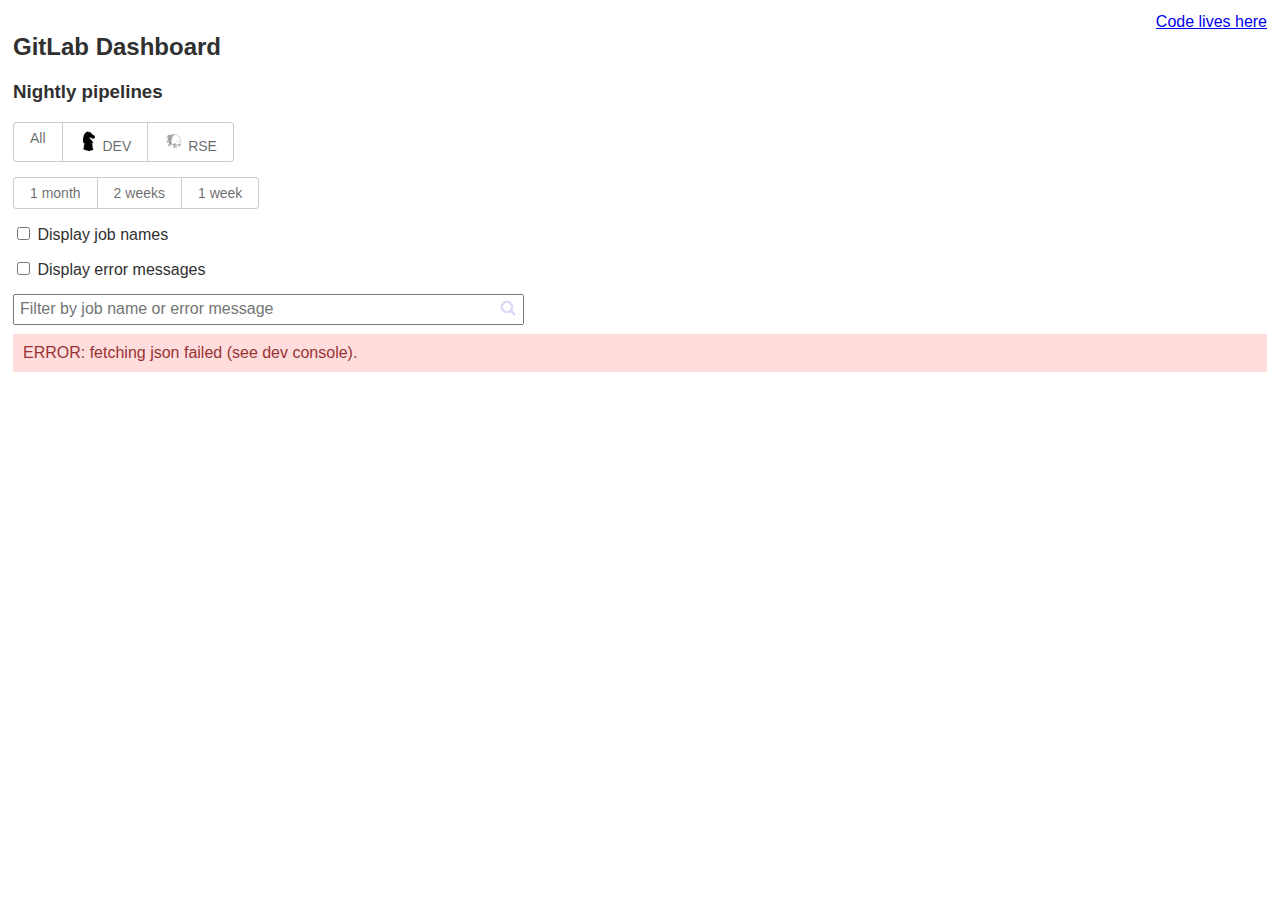
==== public/index.html @ 23134006 "Merge branch 'ah/show-no-error-pattern-found' into 'master'" ====
<!DOCTYPE html>
<html>
<head>
    <title>GitLab Dashboard</title>
    <meta charset="UTF-8">
    <link rel="stylesheet" href="dashboard.css">
    <link rel="icon" href="favicon.ico" type="image/x-icon" />
</head>
<body>

<a id="link-to-repo" href="https://gitlab.invenia.ca/invenia/gitlab-dashboard">Code lives here</a>
<h2>GitLab Dashboard</h2>
<h3>Nightly pipelines</h3>

<div id="toolbar">
    <div class="switch-field form-line">
        <input type="radio" id="nightly-all" name="nightly" value="all" onchange="update_state_from_user_inputs()">
        <label for="nightly-all">All</label>

        <input type="radio" id="nightly-dev" name="nightly" value="dev" onchange="update_state_from_user_inputs()">
        <label for="nightly-dev"><img src="images/nightly-dev.jpg" class="avatar"/> DEV</label>

        <input type="radio" id="nightly-rse" name="nightly" value="rse" onchange="update_state_from_user_inputs()">
        <label for="nightly-rse"><img src="images/nightly-rse.png" class="avatar"/> RSE</label>
    </div>
    <div class="switch-field form-line">
        <input type="radio" id="days-30" name="days" value="30" onchange="update_state_from_user_inputs()">
        <label for="days-30">1 month</label>

        <input type="radio" id="days-14" name="days" value="14" onchange="update_state_from_user_inputs()">
        <label for="days-14">2 weeks</label>

        <input type="radio" id="days-7" name="days" value="7" onchange="update_state_from_user_inputs()">
        <label for="days-7">1 week</label>
    </div>
    <div class="form-line">
        <input type="checkbox" id="display-jobs" name="display-jobs" value="jobs" onchange="update_state_from_user_inputs()">
        <label for="display-jobs">Display job names</label>
    </div>
    <div class="form-line">
        <input type="checkbox" id="display-errors" name="display-errors" value="errors" onchange="update_state_from_user_inputs()">
        <label for="display-errors">Display error messages</label>
    </div>
    <div class="search-container form-line">
        <input type="text" id="search" name="search" onchange="update_state_from_user_inputs()" placeholder="Filter by job name or error message">
        <svg class="search-icon">
            <svg xmlns="http://www.w3.org/2000/svg" viewBox="0 0 16 16" id="search"><path fill-rule="evenodd" d="M9.331 9.331a3.088 3.088 0 1 0-4.368-4.368 3.088 3.088 0 0 0 4.368 4.368zm.655 2.11a5.149 5.149 0 0 1-6.478-7.933 5.147 5.147 0 0 1 7.934 6.478l2.256 2.257a1.03 1.03 0 1 1-1.455 1.455l-2.257-2.256z"></path></svg>
        </svg>
    </div>
</div>
<div id="error-message"></div>
<div class="container">
  <table id="results-table"></table>
</div>

<script type="text/javascript" src="dashboard.js"></script>



</body>
</html>
---- public/dashboard.css ----
body {
    white-space: nowrap;
    font-family: -apple-system, BlinkMacSystemFont, "Segoe UI", Roboto, "Noto Sans", Ubuntu, Cantarell, "Helvetica Neue", sans-serif, "Apple Color Emoji", "Segoe UI Emoji", "Segoe UI Symbol", "Noto Color Emoji";
    color: #303030;
    padding: 5px;
}

#link-to-repo {
  float: right;
}

#error-message {
  background-color: #fdd;
  color: #933;
  padding: 10px;
  display: none;
}

.loading {
  background-image: url('images/in-venia-vasion.gif');
  height: 128px;
  width: 100%;
  background-repeat: no-repeat;
  background-position: center;
  margin: 0 auto;
}

table a {
    text-decoration: none;
}
table a:hover {
   text-decoration:underline;
}
table a {
    color: #303030;
}
table a:visited {
    color: black;
}

.avatar {
    border-radius: 50%;
    height: 20px;
}

.form-line {
  margin-bottom: 15px
}

.switch-field {
    display: flex;
    overflow: hidden;
}
.switch-field input {
    position: absolute !important;
    clip: rect(0, 0, 0, 0);
    height: 1px;
    width: 1px;
    border: 0;
    overflow: hidden;
}
.switch-field label {
    background-color: #fff;
    color: rgba(0, 0, 0, 0.6);
    font-size: 14px;
    line-height: 1;
    text-align: center;
    padding: 8px 16px;
    margin-right: -1px;
    border: 1px solid rgba(0, 0, 0, 0.2);
    transition: all 0.1s ease-in-out;
    box-shadow: none;
}
.switch-field label:hover {
    cursor: pointer;
}
.switch-field input:checked + label {
    background-color: #eee;
    box-shadow: inset 0 1px 5px rgba(0, 0, 0, 0.3), 0 1px rgba(255, 255, 255, 0.1);
}
.switch-field label:first-of-type {
    border-radius: 4px 0 0 4px;
}
.switch-field label:last-of-type {
    border-radius: 0 4px 4px 0;
}

.search-container {
  position: relative;
  width: 500px;
  height: 25px;
}
.search-container input {
  font-size: 1em;
  padding-left: 5px;
  width: 100%;
  height: 100%;
}
.search-icon {
  width: 20px;
  height: 20px;
  vertical-align: -3px;
  position: absolute;
  right:-5px;
  top: 4px;
  transition: color 0.15s;
  user-select: none;
  fill: rgba(209,209,240,0.8);
}

#results-table {
    border-collapse: collapse;
    margin: 25px 0;
    font-size: 0.9em;
    font-family: sans-serif;
    /*min-width: 400px;*/
    box-shadow: 0 0 20px rgba(0, 0, 0, 0.15);
}
#results-table thead tr {
    text-align: left;
}
#results-table thead .date-header {
    background-color: #292961;
    font-weight: lighter;
    color: #ddd;
}
#results-table thead .date-header .today {
    font-weight: bold;
    color: #fff;
}
#results-table tbody tr {
    border-bottom: 1px solid #dddddd;
}
#results-table tbody tr:last-of-type {
    border-bottom: 2px solid #292961;
}
#results-table tbody tr.active-row {
    font-weight: bold;
    color: #292961;
}

.pipeline-jobs ul {
    margin: 0px;
    list-style-type: none;
    padding: 0;
    /*font-style: italic;*/
}
.pipeline-jobs li {
  padding: 4px
}
.pipeline-jobs td {
    vertical-align: text-top;
}


.tooltip {
  position: relative;
  /*display: inline-block;*/
  /*border-bottom: 1px dotted black;*/
}

.tooltip .tooltiptext {
  visibility: hidden;

  /*width: 300px;*/

  /* position tooltip */
  

  background-color: white;
  border: 1px solid black;
  /*color: #fff;*/
  text-align: center;
  border-radius: 4px;
  padding: 3px;
  margin-top: 10px;

  position: absolute;
  z-index: 1;
}


.tooltip .tooltiptext.error-message {
  border: none;
  background-color:  black;
  color: #fff;
}

.error-message {
  background-color: #999;
  color: #fff;
  border-radius: 4px;
  padding: 3px;
  margin-top: 10px;
  font-family: "Menlo", "DejaVu Sans Mono", "Liberation Mono", "Consolas", "Ubuntu Mono", "Courier New", "andale mono", "lucida console", monospace;
}

.tooltip .tooltiptext.dashboard-error-message {
  border: none;
  background-color:  #999;
  color: #fff;
}
.dashboard-error-message {
  background-color: #999;
  color: #fff;
  border-radius: 4px;
  padding: 3px 6px 3px 3px;
  margin-top: 10px;
  font-style: italic;
}
table .dashboard-error-message a {
  color: yellow;
}

.tooltiptext.center {
  /* When div */
  /*top: -100%;*/

  /* When span */
  top: -10px;
  left: 0;
}

.tooltiptext.left {
  /*When div
  top: -100%;
  right: 100%;*/

  top: -15px;
  right: 105%;
}


.tooltip:hover .tooltiptext {
  visibility: visible;
}

.tooltip .tooltiptext.left::after {
  content: " ";
  position: absolute;
  top: 50%;
  left: 100%; /* To the right of the tooltip */
  margin-top: -5px;
  border-width: 5px;
  border-style: solid;
  border-color: transparent transparent transparent black;
}
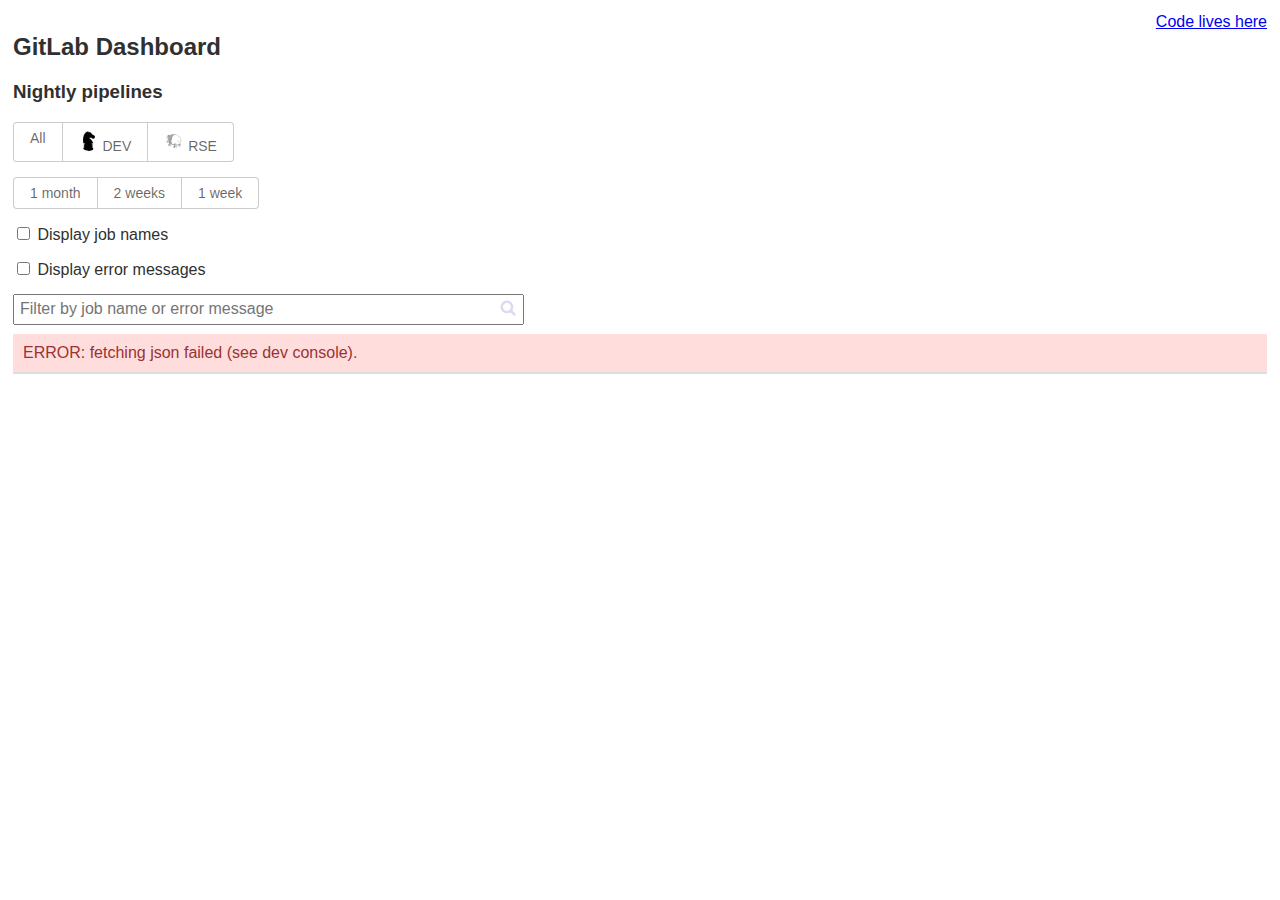
==== commit 291a51ec: "Sticky header and repo column" ====
--- a/public/index.html
+++ b/public/index.html
@@ -49,7 +49,7 @@
     </div>
 </div>
 <div id="error-message"></div>
-<div class="container">
+<div id="table-container">
   <table id="results-table"></table>
 </div>
 
--- a/public/dashboard.css
+++ b/public/dashboard.css
@@ -108,13 +108,38 @@
   fill: rgba(209,209,240,0.8);
 }
 
+
+/* Sticky headers and first column */
+#table-container {
+  max-width: 100%;
+  max-height: calc(100vh - 50px);
+  overflow: scroll;
+  border: 1px solid #ddd;
+}
+.date-header {
+  position: sticky;
+  top: 0;
+  padding: 5px;
+  box-shadow: inset -1px 0px 0 #ddd;
+  z-index: 100;
+}
+.sticky-left  {
+  position: sticky;
+  left: 0;
+  box-shadow: inset -1px 0px 0 #ddd;
+  z-index: 10;
+}
+.sticky-right  {
+  position: sticky;
+  right: 0;
+  box-shadow: inset 1px 0px 0 #ddd;
+  z-index: 10;
+}
+
 #results-table {
     border-collapse: collapse;
-    margin: 25px 0;
     font-size: 0.9em;
     font-family: sans-serif;
-    /*min-width: 400px;*/
-    box-shadow: 0 0 20px rgba(0, 0, 0, 0.15);
 }
 #results-table thead tr {
     text-align: left;
@@ -122,22 +147,30 @@
 #results-table thead .date-header {
     background-color: #292961;
     font-weight: lighter;
-    color: #ddd;
+    color: #fff;
 }
 #results-table thead .date-header .today {
     font-weight: bold;
     color: #fff;
 }
 #results-table tbody tr {
-    border-bottom: 1px solid #dddddd;
+    border-bottom: 1px solid #ddd;
 }
 #results-table tbody tr:last-of-type {
-    border-bottom: 2px solid #292961;
+    border-bottom: 2px solid #ddd;
 }
 #results-table tbody tr.active-row {
     font-weight: bold;
     color: #292961;
 }
+/* Alternating row colors */
+#results-table > tbody > tr:nth-child(odd) > td {
+    background-color: #fff;
+}
+#results-table > tbody > tr:nth-child(even) > td {
+    background-color: #eee;
+}
+
 
 .pipeline-jobs ul {
     margin: 0px;
@@ -160,7 +193,13 @@
 }
 
 .tooltip .tooltiptext {
-  visibility: hidden;
+  /*overflow: scroll;*/
+  white-space: normal;
+  overflow-wrap: break-word;
+  max-width: 300px;
+
+  /*visibility: hidden;*/
+  display: none;
 
   /*width: 300px;*/
 
@@ -176,7 +215,7 @@
   margin-top: 10px;
 
   position: absolute;
-  z-index: 1;
+  z-index: 20;
 }
 
 
@@ -232,9 +271,11 @@
 
 
 .tooltip:hover .tooltiptext {
-  visibility: visible;
-}
-
+  /*visibility: visible;*/
+  display: inline;
+}
+
+/* Tooltip arrow */
 .tooltip .tooltiptext.left::after {
   content: " ";
   position: absolute;
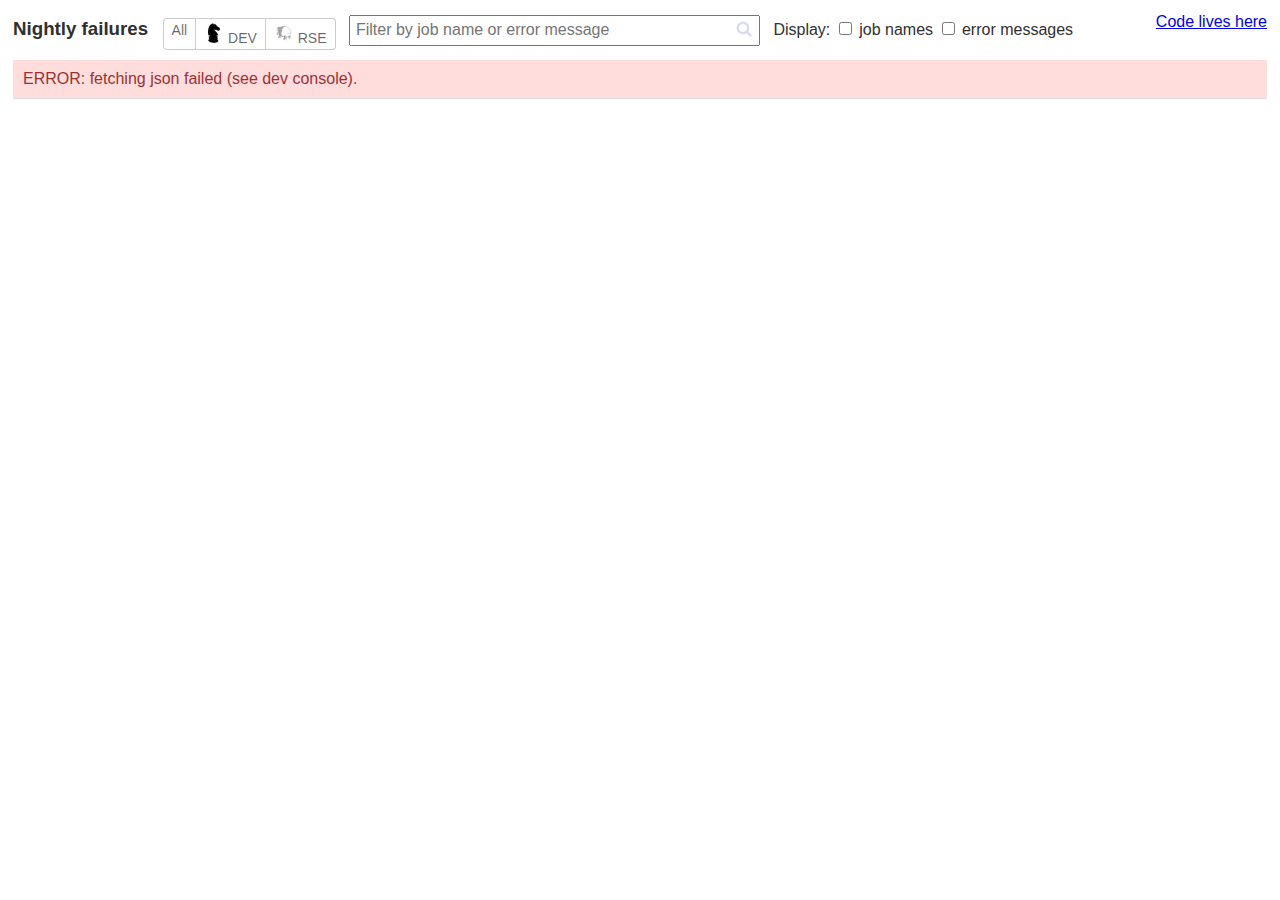
==== commit 92e7c1e9: "Tighten page display" ====
--- a/public/index.html
+++ b/public/index.html
@@ -9,11 +9,12 @@
 <body>
 
 <a id="link-to-repo" href="https://gitlab.invenia.ca/invenia/gitlab-dashboard">Code lives here</a>
-<h2>GitLab Dashboard</h2>
-<h3>Nightly pipelines</h3>
 
 <div id="toolbar">
-    <div class="switch-field form-line">
+    <!-- <h2>GitLab Dashboard</h2> -->
+    <h3>Nightly failures</h3>
+
+    <span class="switch-field form-line">
         <input type="radio" id="nightly-all" name="nightly" value="all" onchange="update_state_from_user_inputs()">
         <label for="nightly-all">All</label>
 
@@ -22,31 +23,23 @@
 
         <input type="radio" id="nightly-rse" name="nightly" value="rse" onchange="update_state_from_user_inputs()">
         <label for="nightly-rse"><img src="images/nightly-rse.png" class="avatar"/> RSE</label>
-    </div>
-    <div class="switch-field form-line">
-        <input type="radio" id="days-30" name="days" value="30" onchange="update_state_from_user_inputs()">
-        <label for="days-30">1 month</label>
-
-        <input type="radio" id="days-14" name="days" value="14" onchange="update_state_from_user_inputs()">
-        <label for="days-14">2 weeks</label>
-
-        <input type="radio" id="days-7" name="days" value="7" onchange="update_state_from_user_inputs()">
-        <label for="days-7">1 week</label>
-    </div>
-    <div class="form-line">
-        <input type="checkbox" id="display-jobs" name="display-jobs" value="jobs" onchange="update_state_from_user_inputs()">
-        <label for="display-jobs">Display job names</label>
-    </div>
-    <div class="form-line">
-        <input type="checkbox" id="display-errors" name="display-errors" value="errors" onchange="update_state_from_user_inputs()">
-        <label for="display-errors">Display error messages</label>
-    </div>
-    <div class="search-container form-line">
+    </span>
+    <span class="search-container form-line">
         <input type="text" id="search" name="search" onchange="update_state_from_user_inputs()" placeholder="Filter by job name or error message">
         <svg class="search-icon">
             <svg xmlns="http://www.w3.org/2000/svg" viewBox="0 0 16 16" id="search"><path fill-rule="evenodd" d="M9.331 9.331a3.088 3.088 0 1 0-4.368-4.368 3.088 3.088 0 0 0 4.368 4.368zm.655 2.11a5.149 5.149 0 0 1-6.478-7.933 5.147 5.147 0 0 1 7.934 6.478l2.256 2.257a1.03 1.03 0 1 1-1.455 1.455l-2.257-2.256z"></path></svg>
         </svg>
-    </div>
+    </span>
+    <span class="form-line">Display:
+        <span>
+            <input type="checkbox" id="display-jobs" name="display-jobs" value="jobs" onchange="update_state_from_user_inputs()">
+            <label for="display-jobs">job names</label>
+        </span>
+        <span>
+            <input type="checkbox" id="display-errors" name="display-errors" value="errors" onchange="update_state_from_user_inputs()">
+            <label for="display-errors">error messages</label>
+        </span>
+    </span>
 </div>
 <div id="error-message"></div>
 <div id="table-container">
--- a/public/dashboard.css
+++ b/public/dashboard.css
@@ -3,6 +3,13 @@
     font-family: -apple-system, BlinkMacSystemFont, "Segoe UI", Roboto, "Noto Sans", Ubuntu, Cantarell, "Helvetica Neue", sans-serif, "Apple Color Emoji", "Segoe UI Emoji", "Segoe UI Symbol", "Noto Color Emoji";
     color: #303030;
     padding: 5px;
+}
+
+h3 {
+  display: inline;
+}
+#toolbar {
+  display: inline;
 }
 
 #link-to-repo {
@@ -44,12 +51,13 @@
 }
 
 .form-line {
-  margin-bottom: 15px
+  /*margin-bottom: 15px*/
+  margin: 5px 0px 10px 10px;
 }
 
 .switch-field {
-    display: flex;
-    overflow: hidden;
+    display: inline-flex;
+    /*overflow: hidden;*/
 }
 .switch-field input {
     position: absolute !important;
@@ -65,7 +73,7 @@
     font-size: 14px;
     line-height: 1;
     text-align: center;
-    padding: 8px 16px;
+    padding: 4px 8px;
     margin-right: -1px;
     border: 1px solid rgba(0, 0, 0, 0.2);
     transition: all 0.1s ease-in-out;
@@ -86,9 +94,11 @@
 }
 
 .search-container {
+  display: inline-block;
   position: relative;
-  width: 500px;
+  width: 400px;
   height: 25px;
+  margin: 0 10px;
 }
 .search-container input {
   font-size: 1em;
@@ -108,19 +118,18 @@
   fill: rgba(209,209,240,0.8);
 }
 
-
-/* Sticky headers and first column */
+/* Results table: sticky headers */
 #table-container {
   max-width: 100%;
-  max-height: calc(100vh - 50px);
+  max-height: calc(100vh - 80px);
   overflow: scroll;
-  border: 1px solid #ddd;
-}
-.date-header {
+  border: solid #ddd;
+  border-width: 0px 0px 1px 1px;
+}
+#results-table thead th {
   position: sticky;
   top: 0;
   padding: 5px;
-  box-shadow: inset -1px 0px 0 #ddd;
   z-index: 100;
 }
 .sticky-left  {
@@ -134,8 +143,13 @@
   right: 0;
   box-shadow: inset 1px 0px 0 #ddd;
   z-index: 10;
-}
-
+  border: 1px solid #ddd;
+}
+#results-table thead th:last-of-type {
+  box-shadow: inset 0px -1px 0 #ddd;
+  background: white;
+}
+/* Results table: other stuff */
 #results-table {
     border-collapse: collapse;
     font-size: 0.9em;
@@ -144,16 +158,13 @@
 #results-table thead tr {
     text-align: left;
 }
-#results-table thead .date-header {
-    background-color: #292961;
+#results-table thead th {
+    background-color: #7d7dab;
     font-weight: lighter;
     color: #fff;
 }
-#results-table thead .date-header .today {
-    font-weight: bold;
-    color: #fff;
-}
 #results-table tbody tr {
+    border-top: 1px solid #ddd;
     border-bottom: 1px solid #ddd;
 }
 #results-table tbody tr:last-of-type {
@@ -169,6 +180,23 @@
 }
 #results-table > tbody > tr:nth-child(even) > td {
     background-color: #eee;
+}
+/* Highlighting today */
+#results-table thead th.today {
+    font-weight: bold;
+    background-color: #292961;
+    box-shadow: inset 0px 2px 0 black;
+}
+#results-table tbody tr:last-of-type .today {
+  border-bottom: 2px solid black;
+}
+.today {
+  border: solid black;
+  border-width: 0px 2px 0px 2px;
+}
+
+.repo-name * {
+  vertical-align: middle;
 }
 
 
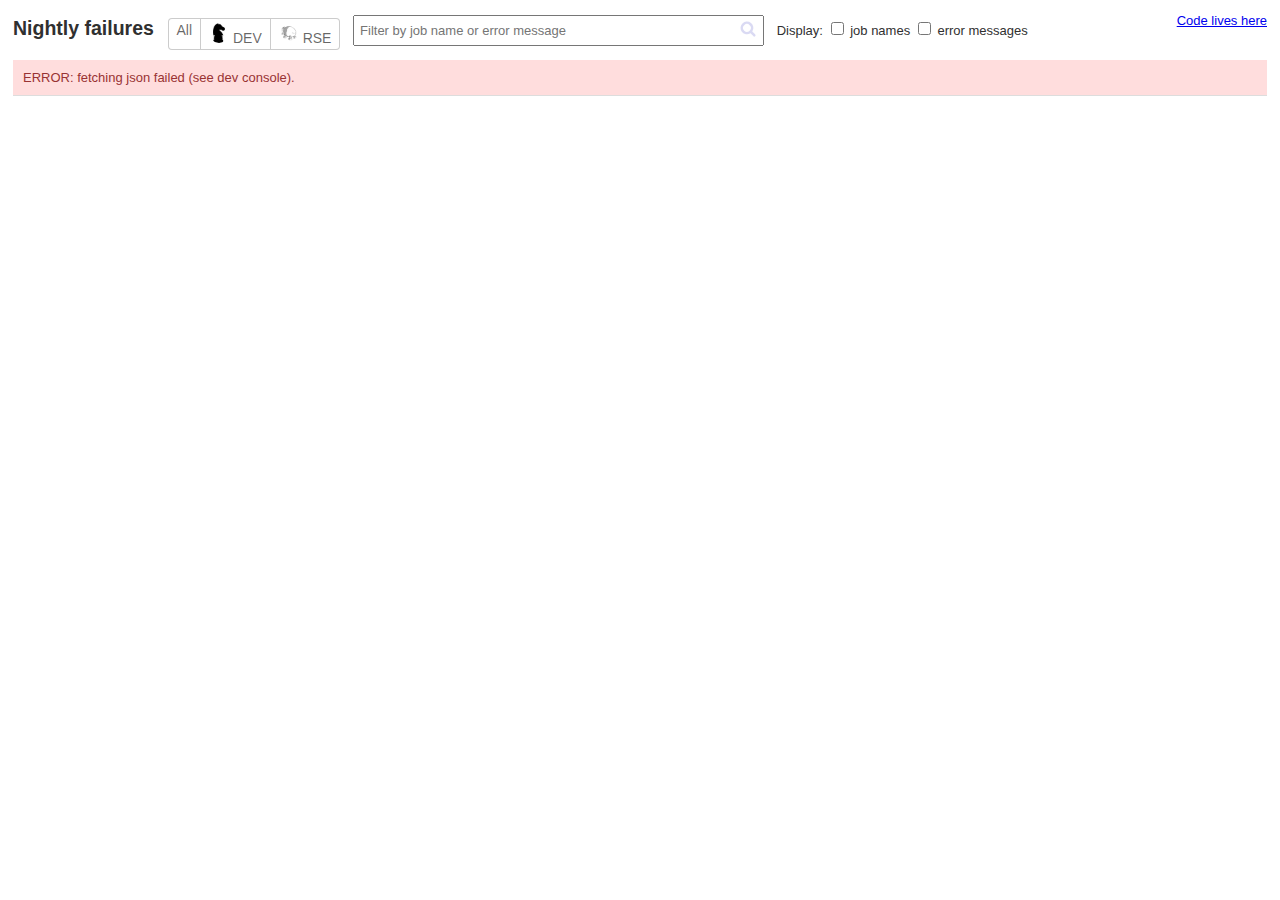
==== commit 20e837c5: "Merge branch 'ah/fix-ci' into 'master'" ====
--- a/public/index.html
+++ b/public/index.html
@@ -12,7 +12,7 @@
 
 <div id="toolbar">
     <!-- <h2>GitLab Dashboard</h2> -->
-    <h3>Nightly failures</h3>
+    <h2>Nightly failures</h2>
 
     <span class="switch-field form-line">
         <input type="radio" id="nightly-all" name="nightly" value="all" onchange="update_state_from_user_inputs()">
--- a/public/dashboard.css
+++ b/public/dashboard.css
@@ -1,11 +1,12 @@
 body {
     white-space: nowrap;
     font-family: -apple-system, BlinkMacSystemFont, "Segoe UI", Roboto, "Noto Sans", Ubuntu, Cantarell, "Helvetica Neue", sans-serif, "Apple Color Emoji", "Segoe UI Emoji", "Segoe UI Symbol", "Noto Color Emoji";
+    font-size: 13px;
     color: #303030;
     padding: 5px;
 }
 
-h3 {
+h2 {
   display: inline;
 }
 #toolbar {
@@ -119,9 +120,9 @@
 }
 
 /* Results table: sticky headers */
-#table-container {
+#table-container:not(.loading) {
   max-width: 100%;
-  max-height: calc(100vh - 80px);
+  max-height: calc(100vh - 70px);
   overflow: scroll;
   border: solid #ddd;
   border-width: 0px 0px 1px 1px;
@@ -131,6 +132,7 @@
   top: 0;
   padding: 5px;
   z-index: 100;
+  box-shadow: inset 0px 1px 0 #ddd, inset 0px -1px 0 #ddd;
 }
 .sticky-left  {
   position: sticky;
@@ -141,9 +143,10 @@
 .sticky-right  {
   position: sticky;
   right: 0;
-  box-shadow: inset 1px 0px 0 #ddd;
+  box-shadow: inset 2px 0px 0 #ddd, inset -2px 0px 0 #ddd;
   z-index: 10;
-  border: 1px solid #ddd;
+  padding: 0 3px;
+  text-align: left;
 }
 #results-table thead th:last-of-type {
   box-shadow: inset 0px -1px 0 #ddd;
@@ -163,16 +166,18 @@
     font-weight: lighter;
     color: #fff;
 }
-#results-table tbody tr {
+#results-table thead th:not(:first-of-type):not(.today) {
+  border-left: 1px dashed #ddd;
+}
+#results-table > tbody > tr {
     border-top: 1px solid #ddd;
     border-bottom: 1px solid #ddd;
 }
-#results-table tbody tr:last-of-type {
+#results-table > tbody > tr:last-of-type {
     border-bottom: 2px solid #ddd;
 }
-#results-table tbody tr.active-row {
-    font-weight: bold;
-    color: #292961;
+#results-table > tbody > tr > td:not(:first-of-type):not(.today):not(.sticky-right) {
+    border-left: 1px dashed #eee;
 }
 /* Alternating row colors */
 #results-table > tbody > tr:nth-child(odd) > td {
@@ -187,7 +192,7 @@
     background-color: #292961;
     box-shadow: inset 0px 2px 0 black;
 }
-#results-table tbody tr:last-of-type .today {
+#results-table > tbody > tr:last-of-type .today {
   border-bottom: 2px solid black;
 }
 .today {
@@ -200,6 +205,18 @@
 }
 
 
+table.pipeline-jobs {
+  border-spacing: 0;
+  width: 100%;
+}
+table.pipeline-jobs td.job-name {
+  text-align: right;
+  width: 50%;
+}
+table.pipeline-jobs td.error-messages {
+  text-align: left;
+  width: 50%;
+}
 .pipeline-jobs ul {
     margin: 0px;
     list-style-type: none;
@@ -207,10 +224,17 @@
     /*font-style: italic;*/
 }
 .pipeline-jobs li {
-  padding: 4px
+  padding: 2px;
 }
 .pipeline-jobs td {
     vertical-align: text-top;
+}
+table td {
+  padding: 0;
+  text-align: center;
+}
+table th {
+  text-align: center;
 }
 
 
@@ -220,11 +244,10 @@
   /*border-bottom: 1px dotted black;*/
 }
 
-.tooltip .tooltiptext {
+.tooltiptext {
   /*overflow: scroll;*/
-  white-space: normal;
   overflow-wrap: break-word;
-  max-width: 300px;
+  max-width: 240px;
 
   /*visibility: hidden;*/
   display: none;
@@ -238,8 +261,8 @@
   border: 1px solid black;
   /*color: #fff;*/
   text-align: center;
-  border-radius: 4px;
-  padding: 3px;
+  border-radius: 2px;
+  padding: 1px;
   margin-top: 10px;
 
   position: absolute;
@@ -248,6 +271,9 @@
 
 
 .tooltip .tooltiptext.error-message {
+  white-space: normal;
+  /* a bit small, but necessary to keep it in view for the right most column */
+  width: 215px;
   border: none;
   background-color:  black;
   color: #fff;
@@ -256,22 +282,19 @@
 .error-message {
   background-color: #999;
   color: #fff;
-  border-radius: 4px;
-  padding: 3px;
+  border-radius: 2px;
+  padding: 1px;
   margin-top: 10px;
   font-family: "Menlo", "DejaVu Sans Mono", "Liberation Mono", "Consolas", "Ubuntu Mono", "Courier New", "andale mono", "lucida console", monospace;
 }
 
-.tooltip .tooltiptext.dashboard-error-message {
-  border: none;
-  background-color:  #999;
-  color: #fff;
-}
 .dashboard-error-message {
+  white-space: normal;
+  min-width: 200px;
   background-color: #999;
   color: #fff;
-  border-radius: 4px;
-  padding: 3px 6px 3px 3px;
+  border-radius: 2px;
+  padding: 1px 3px 1px 1px;
   margin-top: 10px;
   font-style: italic;
 }
@@ -314,3 +337,14 @@
   border-style: solid;
   border-color: transparent transparent transparent black;
 }
+
+
+/* Fix emoji spacing when connecting a non-retina screen */
+/* https://stackoverflow.com/a/44145771/533591 */
+@media
+not screen and (min-device-pixel-ratio: 2),
+not screen and (min-resolution: 192dpi) {
+  span.emoji {
+    margin-right: 5px;
+  }
+}
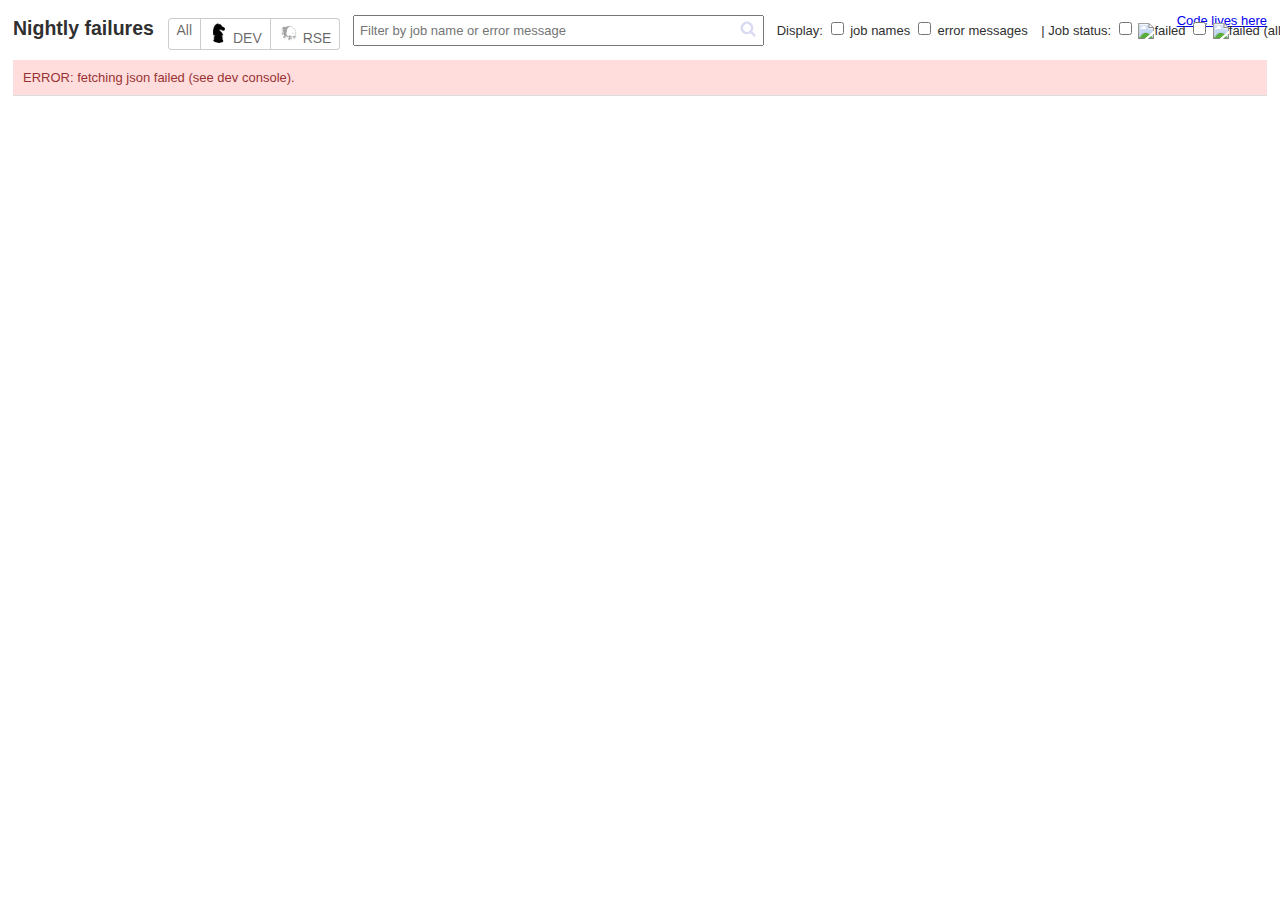
==== commit ef06476b: "Allow filtering of jobs by status" ====
--- a/public/index.html
+++ b/public/index.html
@@ -32,12 +32,38 @@
     </span>
     <span class="form-line">Display:
         <span>
-            <input type="checkbox" id="display-jobs" name="display-jobs" value="jobs" onchange="update_state_from_user_inputs()">
-            <label for="display-jobs">job names</label>
+            <input type="checkbox" id="display-job-names" name="display-job-names" onchange="update_state_from_user_inputs()">
+            <label for="display-job-names">job names</label>
         </span>
         <span>
-            <input type="checkbox" id="display-errors" name="display-errors" value="errors" onchange="update_state_from_user_inputs()">
+            <input type="checkbox" id="display-errors" name="display-errors" onchange="update_state_from_user_inputs()">
             <label for="display-errors">error messages</label>
+        </span>
+    </span>
+    <span class="form-line">| Job status:
+        <span>
+            <input type="checkbox" id="display-jobs-failed" name="display-jobs-failed" onchange="update_state_from_user_inputs()">
+            <label for="display-jobs-failed">
+                <span class="gitlab-status"><img src="images/gitlab-failed.png" title="failed"/></span>
+            </label>
+        </span>
+        <span>
+            <input type="checkbox" id="display-jobs-failed-allow-failure" name="display-jobs-failed-allow-failure" onchange="update_state_from_user_inputs()">
+            <label for="display-jobs-failed-allow-failure">
+                <span class="gitlab-status"><img src="images/gitlab-warning.png" title="failed (allowed to fail)"/></span>
+            </label>
+        </span>
+        <span>
+            <input type="checkbox" id="display-jobs-passed" name="display-jobs-passed" onchange="update_state_from_user_inputs()">
+            <label for="display-jobs-passed">
+                <span class="gitlab-status"><img src="images/gitlab-success.png" title="passed"/></span>
+            </label>
+        </span>
+        <span>
+            <input type="checkbox" id="display-jobs-other" name="display-jobs-other" onchange="update_state_from_user_inputs()">
+            <label for="display-jobs-other">
+                <span class="gitlab-status"><img src="images/gitlab-other.png" title="other"/></span>
+            </label>
         </span>
     </span>
 </div>
--- a/public/dashboard.css
+++ b/public/dashboard.css
@@ -339,6 +339,15 @@
 }
 
 
+/* Gitlab status icons */
+#toolbar .gitlab-status img {
+  width: 15px;
+}
+table .gitlab-status img {
+  margin: 0 0 -2px 2px;
+  width: 12px;
+}
+
 /* Fix emoji spacing when connecting a non-retina screen */
 /* https://stackoverflow.com/a/44145771/533591 */
 @media
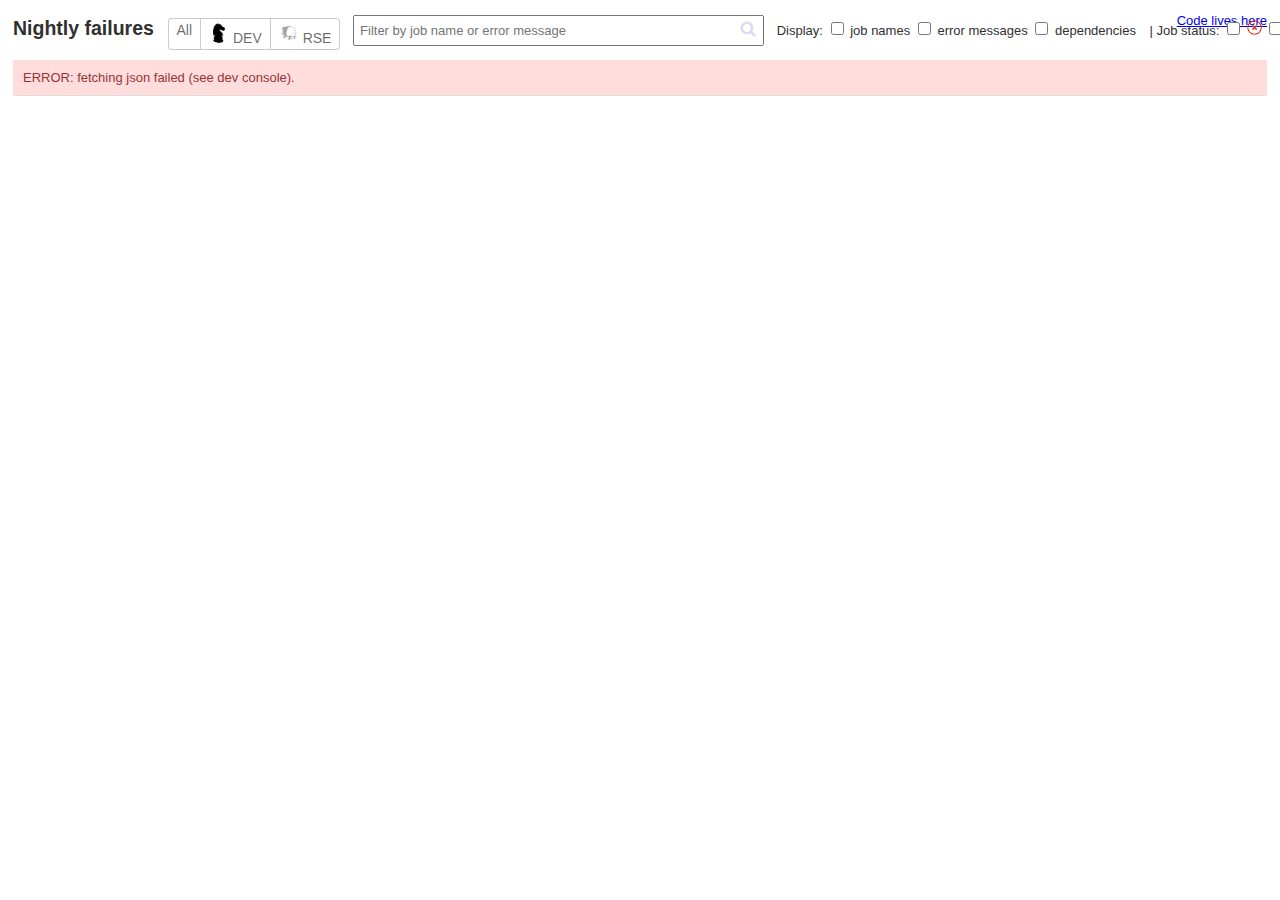
==== commit 3fd1cb6a: "Merge branch 'ah/compress-json' into 'master'" ====
--- a/public/index.html
+++ b/public/index.html
@@ -39,6 +39,10 @@
             <input type="checkbox" id="display-errors" name="display-errors" onchange="update_state_from_user_inputs()">
             <label for="display-errors">error messages</label>
         </span>
+        <span>
+            <input type="checkbox" id="display-dependencies" name="display-dependencies" onchange="update_state_from_user_inputs()">
+            <label for="display-dependencies">dependencies</label>
+        </span>
     </span>
     <span class="form-line">| Job status:
         <span>
@@ -72,6 +76,7 @@
   <table id="results-table"></table>
 </div>
 
+<script type="text/javascript" src="gunzip.min.js"></script>
 <script type="text/javascript" src="dashboard.js"></script>
 
 
--- a/public/dashboard.css
+++ b/public/dashboard.css
@@ -34,12 +34,6 @@
 }
 
 table a {
-    text-decoration: none;
-}
-table a:hover {
-   text-decoration:underline;
-}
-table a {
     color: #303030;
 }
 table a:visited {
@@ -49,6 +43,10 @@
 .avatar {
     border-radius: 50%;
     height: 20px;
+}
+
+.project-info img {
+  height: 20px;
 }
 
 .form-line {
@@ -151,6 +149,7 @@
 #results-table thead th:last-of-type {
   box-shadow: inset 0px -1px 0 #ddd;
   background: white;
+  min-width: 240px; /* so there is enough room for popup on the last night column */
 }
 /* Results table: other stuff */
 #results-table {
@@ -161,6 +160,9 @@
 #results-table thead tr {
     text-align: left;
 }
+#results-table thead th:last-of-type {
+  color: #aaa;
+}
 #results-table thead th {
     background-color: #7d7dab;
     font-weight: lighter;
@@ -200,7 +202,7 @@
   border-width: 0px 2px 0px 2px;
 }
 
-.repo-name * {
+.project-info * {
   vertical-align: middle;
 }
 
@@ -216,6 +218,29 @@
 table.pipeline-jobs td.error-messages {
   text-align: left;
   width: 50%;
+}
+table.pipeline-jobs td.dependencies {
+  text-align: right;
+  width: 50%;
+  padding: 0px 2px;
+}
+
+td.dependencies .dependencies-short {
+  /*background-color: #CCC;*/
+  background-color: #DDD;
+  /*color: #fff;*/
+  /*color: #000;*/
+  border-radius: 2px;
+  padding: 1px;
+  /*margin-top: 10px;*/
+  font-family: "Menlo", "DejaVu Sans Mono", "Liberation Mono", "Consolas", "Ubuntu Mono", "Courier New", "andale mono", "lucida console", monospace;
+
+}
+td.dependency-name {
+  text-align: left;
+}
+td.dependency-version {
+  text-align: left;
 }
 .pipeline-jobs ul {
     margin: 0px;
@@ -223,7 +248,7 @@
     padding: 0;
     /*font-style: italic;*/
 }
-.pipeline-jobs li {
+.pipeline-jobs .error-messages li {
   padding: 2px;
 }
 .pipeline-jobs td {
@@ -243,16 +268,13 @@
   /*display: inline-block;*/
   /*border-bottom: 1px dotted black;*/
 }
-
 .tooltiptext {
   /*overflow: scroll;*/
-  overflow-wrap: break-word;
-  max-width: 240px;
+  /*max-width: 240px;*/
 
   /*visibility: hidden;*/
   display: none;
 
-  /*width: 300px;*/
 
   /* position tooltip */
   
@@ -260,19 +282,44 @@
   background-color: white;
   border: 1px solid black;
   /*color: #fff;*/
-  text-align: center;
-  border-radius: 2px;
-  padding: 1px;
-  margin-top: 10px;
+  text-align: left;
+  border-radius: 2px;
+  padding: 4px;
+  /*margin-top: 10px;*/
 
   position: absolute;
   z-index: 20;
 }
 
+.pipeline-jobs .tooltiptext {
+  white-space: normal;
+  overflow-wrap: break-word;
+  width: 300px;
+}
+
+.pipeline-jobs .tooltiptext .error-message {
+  overflow: scroll;
+}
+
+.project-info .tooltiptext {
+  right: 100%;
+}
+
+.last-updated-time .tooltiptext {
+  right: 100%;
+}
+
+.tooltiptext h3 {
+  margin: 5px 0;
+}
+
+.tooltiptext .dependencies-full {
+  background-color: #DDD;
+  border-radius: 2px;
+}
 
 .tooltip .tooltiptext.error-message {
   white-space: normal;
-  /* a bit small, but necessary to keep it in view for the right most column */
   width: 215px;
   border: none;
   background-color:  black;
@@ -284,8 +331,9 @@
   color: #fff;
   border-radius: 2px;
   padding: 1px;
-  margin-top: 10px;
+  margin-top: 5px;
   font-family: "Menlo", "DejaVu Sans Mono", "Liberation Mono", "Consolas", "Ubuntu Mono", "Courier New", "andale mono", "lucida console", monospace;
+  text-align: left;
 }
 
 .dashboard-error-message {
@@ -302,23 +350,11 @@
   color: yellow;
 }
 
-.tooltiptext.center {
-  /* When div */
-  /*top: -100%;*/
-
-  /* When span */
-  top: -10px;
-  left: 0;
-}
-
-.tooltiptext.left {
-  /*When div
-  top: -100%;
-  right: 100%;*/
-
-  top: -15px;
-  right: 105%;
-}
+.new-issue {
+  margin-left: 10px
+}
+
+
 
 
 .tooltip:hover .tooltiptext {
@@ -327,7 +363,7 @@
 }
 
 /* Tooltip arrow */
-.tooltip .tooltiptext.left::after {
+.tooltip .tooltiptext.left.arrow::after {
   content: " ";
   position: absolute;
   top: 50%;
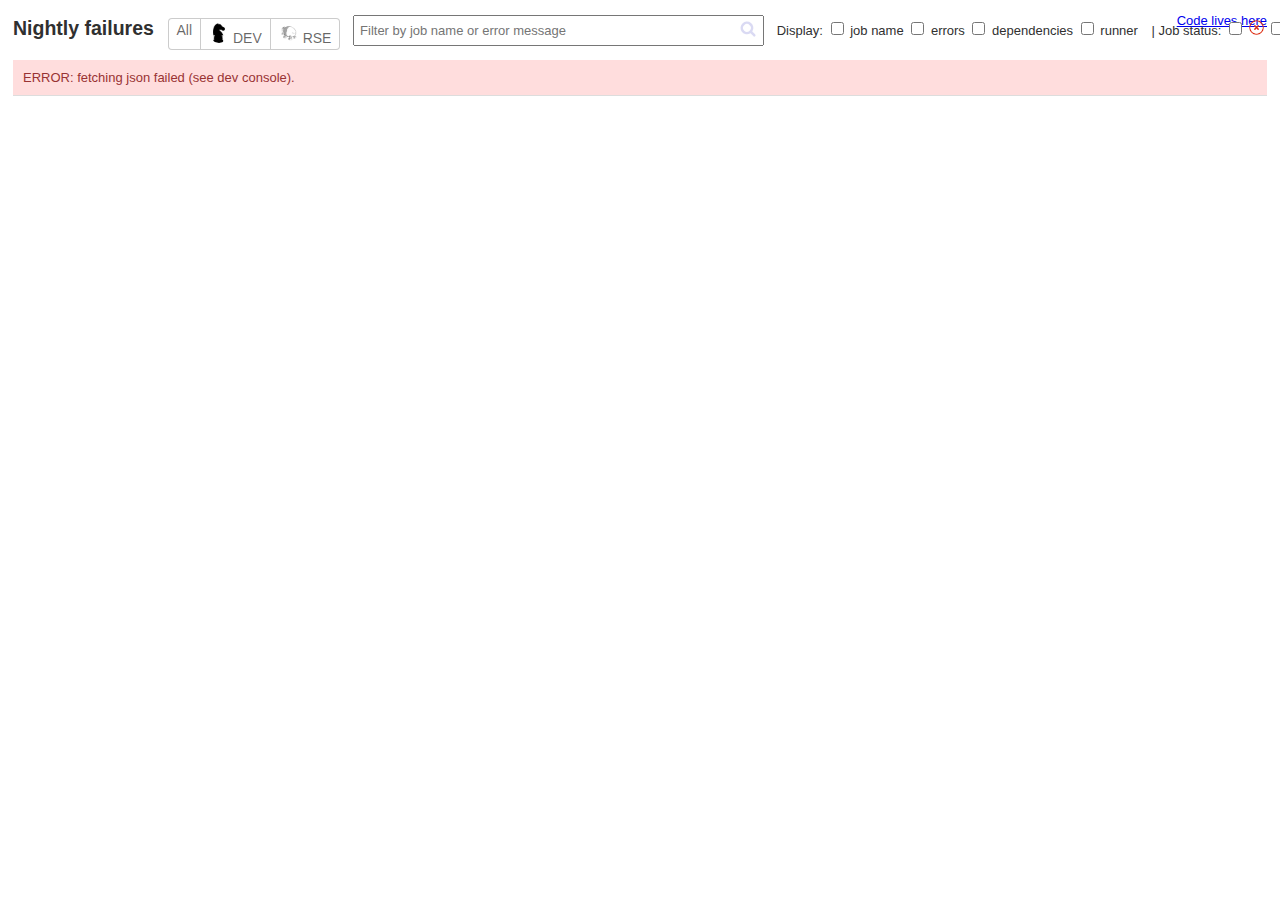
==== commit 828b1888: "Display job runner info" ====
--- a/public/index.html
+++ b/public/index.html
@@ -33,15 +33,19 @@
     <span class="form-line">Display:
         <span>
             <input type="checkbox" id="display-job-names" name="display-job-names" onchange="update_state_from_user_inputs()">
-            <label for="display-job-names">job names</label>
+            <label for="display-job-names">job name</label>
         </span>
         <span>
             <input type="checkbox" id="display-errors" name="display-errors" onchange="update_state_from_user_inputs()">
-            <label for="display-errors">error messages</label>
+            <label for="display-errors">errors</label>
         </span>
         <span>
             <input type="checkbox" id="display-dependencies" name="display-dependencies" onchange="update_state_from_user_inputs()">
             <label for="display-dependencies">dependencies</label>
+        </span>
+        <span>
+            <input type="checkbox" id="display-runner" name="display-runner" onchange="update_state_from_user_inputs()">
+            <label for="display-runner">runner</label>
         </span>
     </span>
     <span class="form-line">| Job status:
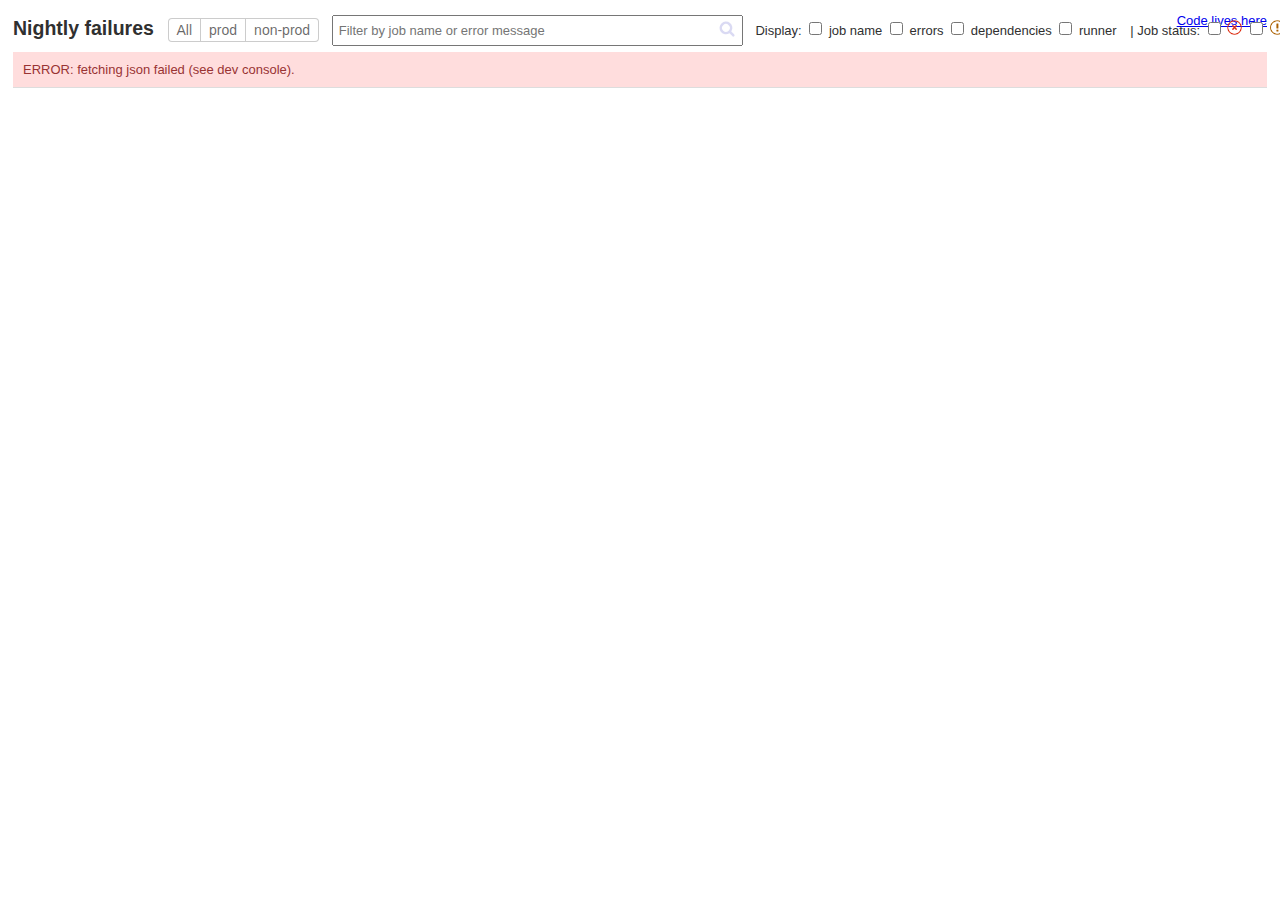
==== commit aefd6bfc: "Merge branch 'ah/indicate-prod-packages' into 'master'" ====
--- a/public/index.html
+++ b/public/index.html
@@ -15,14 +15,14 @@
     <h2>Nightly failures</h2>
 
     <span class="switch-field form-line">
-        <input type="radio" id="nightly-all" name="nightly" value="all" onchange="update_state_from_user_inputs()">
-        <label for="nightly-all">All</label>
+        <input type="radio" id="repos-all" name="repos" value="all" onchange="update_state_from_user_inputs()">
+        <label for="repos-all">All</label>
 
-        <input type="radio" id="nightly-dev" name="nightly" value="dev" onchange="update_state_from_user_inputs()">
-        <label for="nightly-dev"><img src="images/nightly-dev.jpg" class="avatar"/> DEV</label>
+        <input type="radio" id="repos-prod" name="repos" value="prod" onchange="update_state_from_user_inputs()">
+        <label for="repos-prod">prod</label>
 
-        <input type="radio" id="nightly-rse" name="nightly" value="rse" onchange="update_state_from_user_inputs()">
-        <label for="nightly-rse"><img src="images/nightly-rse.png" class="avatar"/> RSE</label>
+        <input type="radio" id="repos-non-prod" name="repos" value="non-prod" onchange="update_state_from_user_inputs()">
+        <label for="repos-non-prod">non-prod</label>
     </span>
     <span class="search-container form-line">
         <input type="text" id="search" name="search" onchange="update_state_from_user_inputs()" placeholder="Filter by job name or error message">
--- a/public/dashboard.css
+++ b/public/dashboard.css
@@ -355,7 +355,12 @@
 }
 
 
-
+.prod {
+  background-color: black;
+  color: #fff;
+  border-radius: 2px;
+  padding: 0px 2px;
+}
 
 .tooltip:hover .tooltiptext {
   /*visibility: visible;*/
